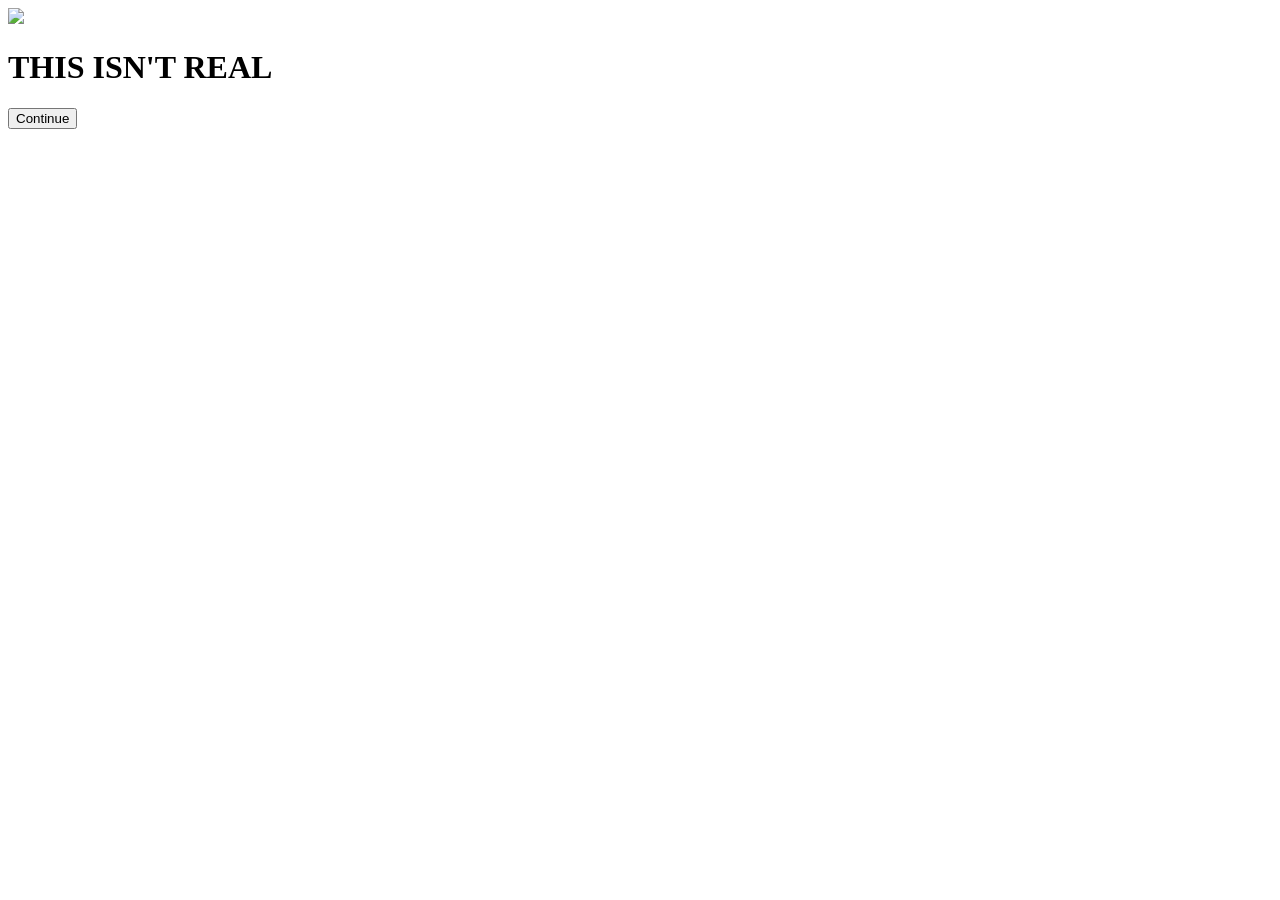
==== index.html @ 73e39cdf "Create index.html with basic layout Initial HTML structure for the web page." ====
<!DOCTYPE html>
<html lang="en">
<head>
<meta charset="UTF-8">
<meta name="viewport" content="width=device-width, initial-scale=1.0">
<title>THIS ISN'T REAL</title>

<link rel="stylesheet" href="style.css">
</head>

<body>

<div id="overlay"></div>

<div id="container">

<img src="avatar.png" id="avatar">

<h1 id="title">THIS ISN'T REAL</h1>

<p id="story"></p>

<button id="continue">Continue</button>

</div>

<script src="script.js"></script>

</body>
</html>
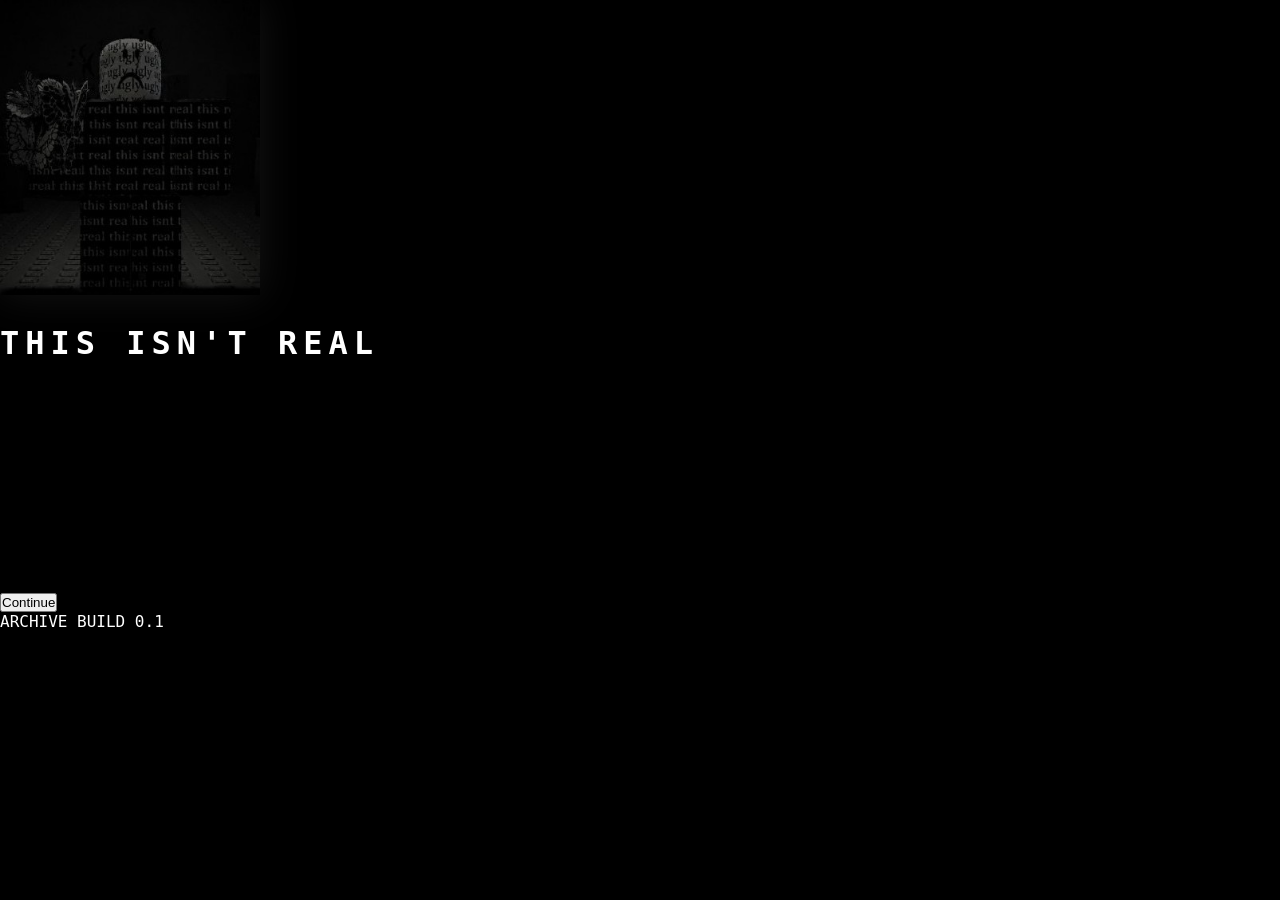
==== commit e7e48377: "Refactor index.html structure and add new elements Added new elements for noise and vignette effects" ====
--- a/index.html
+++ b/index.html
@@ -3,26 +3,36 @@
 <head>
 <meta charset="UTF-8">
 <meta name="viewport" content="width=device-width, initial-scale=1.0">
+
 <title>THIS ISN'T REAL</title>
 
 <link rel="stylesheet" href="style.css">
+<link rel="preconnect" href="https://fonts.googleapis.com">
+<link rel="preconnect" href="https://fonts.gstatic.com" crossorigin>
+<link href="https://fonts.googleapis.com/css2?family=IBM+Plex+Mono:wght@300;400;600&display=swap" rel="stylesheet">
+
 </head>
 
 <body>
 
-<div id="overlay"></div>
+<div id="noise"></div>
+<div id="vignette"></div>
 
-<div id="container">
+<main class="container">
 
-<img src="avatar.png" id="avatar">
+<img src="avatar.png" id="avatar" alt="avatar">
 
 <h1 id="title">THIS ISN'T REAL</h1>
 
 <p id="story"></p>
 
-<button id="continue">Continue</button>
+<button id="continueBtn">Continue</button>
 
-</div>
+</main>
+
+<footer>
+<div id="version">ARCHIVE BUILD 0.1</div>
+</footer>
 
 <script src="script.js"></script>
 
--- a/style.css
+++ b/style.css
@@ -0,0 +1,70 @@
+*{
+    margin:0;
+    padding:0;
+    box-sizing:border-box;
+}
+
+body{
+    background:#000;
+    color:white;
+    font-family:Consolas, monospace;
+    overflow:hidden;
+}
+
+#container{
+    display:flex;
+    flex-direction:column;
+    justify-content:center;
+    align-items:center;
+    height:100vh;
+    text-align:center;
+    padding:20px;
+}
+
+#avatar{
+    width:260px;
+    opacity:0;
+    animation:fade 4s forwards;
+    filter:drop-shadow(0 0 20px rgba(255,255,255,.08));
+}
+
+#title{
+    margin-top:25px;
+    font-size:32px;
+    letter-spacing:6px;
+}
+
+#story{
+    margin-top:30px;
+    max-width:800px;
+    line-height:1.8;
+    font-size:18px;
+    min-height:200px;
+}
+
+#continue{
+    margin-top:40px;
+    padding:14px 40px;
+    background:transparent;
+    border:1px solid white;
+    color:white;
+    cursor:pointer;
+    opacity:0;
+    transition:.3s;
+}
+
+#continue:hover{
+    background:white;
+    color:black;
+}
+
+@keyframes fade{
+    from{
+        opacity:0;
+        transform:scale(.95);
+    }
+    to{
+        opacity:1;
+        transform:scale(1);
+    }
+}
